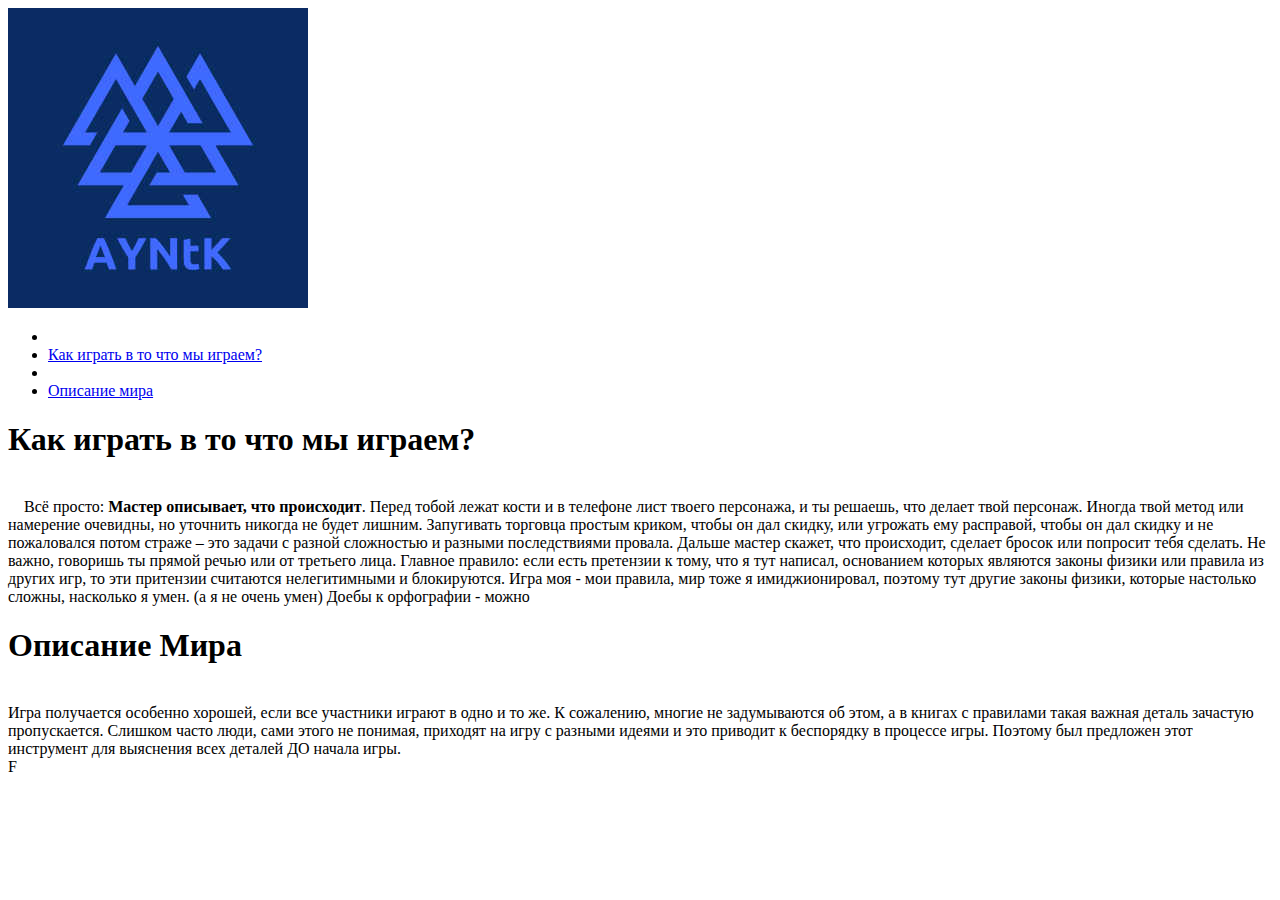
==== about.html @ 3562f26f "Add files via upload" ====
<!DOCTYPE html>
<html>

<head>
    <meta http-equiv="Content-Type" content="text/html; charset=UTF-8">

    <title>AYNtK</title>

    <link rel="stylesheet" type="text/css" href="./css/style.css">
    <link href="./css/all.css" rel="stylesheet">
    <link rel="canonical" href="https://AYNtK.ru/">
    <link rel="alternate" hreflang="x-default" href="https://amonodelight.github.io/AYNtK">
    <link rel="icon" href="https://tentaculus.ru/_img/icon-32.png" sizes="32x32">
    <link rel="icon" href="https://tentaculus.ru/_img/icon-192.png" sizes="192x192">
    <link rel="apple-touch-icon-precomposed" href="https://tentaculus.ru/_img/icon-180.png">
    <meta name="msapplication-TileImage" content="_img/icon-270.png">

    <meta property="og:site_name" content="AYNtK">

    <meta property="og:type" content="website">
    <meta property="og:url" content="https://AYNtK.ru">
    <meta property="og:locale" content="ru_ru">

    <script type="text/javascript" src="./js/openapi.js" async="" defer=""></script>
    <style>
        article,
        aside,
        details,
        figcaption,
        figure,
        footer,
        header,
        hgroup,
        menu,
        nav,
        section,
        div {
            display: block;
        }
    </style>
    <script src="./js/cse_element__ru.js" type="text/javascript"></script>
    <link type="text/css" href="./Статьи_files/default+ru.css" rel="stylesheet">
    <link type="text/css" href="./Статьи_files/default.css" rel="stylesheet">
    <style type="text/css">
        .gsc-control-cse {
            font-family: arial, sans-serif
        }

        .gsc-control-cse .gsc-table-result {
            font-family: arial, sans-serif
        }

        .gsc-refinementsGradient {
            background: linear-gradient(to left, rgba(233, 233, 233, 1), rgba(233, 233, 233, 0))
        }
    </style>
    <style type="text/css">
        .gscb_a {
            display: inline-block;
            font: 27px/13px arial, sans-serif
        }

        .gsst_a .gscb_a {
            color: #a1b9ed;
            cursor: pointer
        }

        .gsst_a:hover .gscb_a,
        .gsst_a:focus .gscb_a {
            color: #36c
        }

        .gsst_a {
            display: inline-block
        }

        .gsst_a {
            cursor: pointer;
            padding: 0 4px
        }

        .gsst_a:hover {
            text-decoration: none !important
        }

        .gsst_b {
            font-size: 16px;
            padding: 0 2px;
            position: relative;
            user-select: none;
            -webkit-user-select: none;
            white-space: nowrap
        }

        .gsst_e {
            vertical-align: middle;
            opacity: 0.55;
        }

        .gsst_a:hover .gsst_e,
        .gsst_a:focus .gsst_e {
            opacity: 0.72;
        }

        .gsst_a:active .gsst_e {
            opacity: 1;
        }

        .gsst_f {
            background: white;
            text-align: left
        }

        .gsst_g {
            background-color: white;
            border: 1px solid #ccc;
            border-top-color: #d9d9d9;
            box-shadow: 0 2px 4px rgba(0, 0, 0, 0.2);
            -webkit-box-shadow: 0 2px 4px rgba(0, 0, 0, 0.2);
            margin: -1px -3px;
            padding: 0 6px
        }

        .gsst_h {
            background-color: white;
            height: 1px;
            margin-bottom: -1px;
            position: relative;
            top: -1px
        }

        .gsib_a {
            width: 100%;
            padding: 4px 6px 0
        }

        .gsib_a,
        .gsib_b {
            vertical-align: top
        }

        .gssb_c {
            border: 0;
            position: absolute;
            z-index: 989
        }

        .gssb_e {
            border: 1px solid #ccc;
            border-top-color: #d9d9d9;
            box-shadow: 0 2px 4px rgba(0, 0, 0, 0.2);
            -webkit-box-shadow: 0 2px 4px rgba(0, 0, 0, 0.2);
            cursor: default
        }

        .gssb_f {
            visibility: hidden;
            white-space: nowrap
        }

        .gssb_k {
            border: 0;
            display: block;
            position: absolute;
            top: 0;
            z-index: 988
        }

        .gsdd_a {
            border: none !important
        }

        .gsq_a {
            padding: 0
        }

        .gssb_a {
            padding: 0 7px
        }

        .gssb_a,
        .gssb_a td {
            white-space: nowrap;
            overflow: hidden;
            line-height: 22px
        }

        #gssb_b {
            font-size: 11px;
            color: #36c;
            text-decoration: none
        }

        #gssb_b:hover {
            font-size: 11px;
            color: #36c;
            text-decoration: underline
        }

        .gssb_g {
            text-align: center;
            padding: 8px 0 7px;
            position: relative
        }

        .gssb_h {
            font-size: 15px;
            height: 28px;
            margin: 0.2em;
            -webkit-appearance: button
        }

        .gssb_i {
            background: #eee
        }

        .gss_ifl {
            visibility: hidden;
            padding-left: 5px
        }

        .gssb_i .gss_ifl {
            visibility: visible
        }

        a.gssb_j {
            font-size: 13px;
            color: #36c;
            text-decoration: none;
            line-height: 100%
        }

        a.gssb_j:hover {
            text-decoration: underline
        }

        .gssb_l {
            height: 1px;
            background-color: #e5e5e5
        }

        .gssb_m {
            color: #000;
            background: #fff
        }

        .gssb_a {
            padding: 0 9px
        }

        .gsib_a {
            padding: 5px 9px 4px 9px
        }

        .gscb_a {
            line-height: 27px
        }

        .gssb_e {
            border: 0
        }

        .gssb_l {
            margin: 5px 0
        }

        input.gsc-input::-webkit-input-placeholder {
            font-size: 14px
        }

        input.gsc-input:-moz-placeholder {
            font-size: 14px
        }

        input.gsc-input::-moz-placeholder {
            font-size: 14px
        }

        input.gsc-input:-ms-input-placeholder {
            font-size: 14px
        }

        input.gsc-input:focus::-webkit-input-placeholder {
            color: transparent
        }

        input.gsc-input:focus:-moz-placeholder {
            color: transparent
        }

        input.gsc-input:focus::-moz-placeholder {
            color: transparent
        }

        input.gsc-input:focus:-ms-input-placeholder {
            color: transparent
        }

        .gssb_c .gsc-completion-container {
            position: static
        }

        .gssb_c {
            z-index: 5000
        }

        .gsc-completion-container table {
            background: transparent;
            font-size: inherit;
            font-family: inherit
        }

        .gssb_c>tbody>tr,
        .gssb_c>tbody>tr>td,
        .gssb_d,
        .gssb_d>tbody>tr,
        .gssb_d>tbody>tr>td,
        .gssb_e,
        .gssb_e>tbody>tr,
        .gssb_e>tbody>tr>td {
            padding: 0;
            margin: 0;
            border: 0
        }

        .gssb_a table,
        .gssb_a table tr,
        .gssb_a table tr td {
            padding: 0;
            margin: 0;
            border: 0
        }
    </style>
</head>

<body class="maxWidth880">

    <div id="wrapper">
        <div id="top_panel">
            <div id="logo_row">
                <div class="max_width">

                    <a href="./index.html" id="logo_place">
                        <img src="./logo.jpg">
                    </a>

                    <ul id="main_menu" style="display: block;">
                        <li class="separator"></li>
                        <li>
                            <a href="#How_to_play_what_we_play">
                                Как играть в то что мы играем?</a>
                        </li>
                        <li class="separator">
                        </li>
                        <li>
                            <a href="#world_description">
                                Описание мира</a>
                        </li>
                    </ul>

                </div>
            </div>
        </div>
        <div id="main_block">
            <div class="max_width">
                <div id="content" class="ephasizedPage">
                    <article>

                        <a name="How_to_play_what_we_play"></a>
                        <h1>Как играть в то что мы играем?</h1>
                        <br><span class="desc">
                        &nbsp;&nbsp;&nbsp;&nbsp;Всё просто: <b>Мастер описывает, что происходит</b>. Перед тобой лежат кости и в телефоне
лист твоего персонажа, и ты решаешь, что делает твой персонаж. Иногда твой метод или намерение очевидны, но уточнить никогда не будет лишним. Запугивать торговца простым криком, чтобы он дал скидку, или угрожать ему расправой, чтобы он
дал скидку и не пожаловался потом страже – это задачи с разной сложностью и разными
последствиями провала. Дальше мастер скажет, что происходит, сделает бросок или попросит тебя сделать. Не важно, говоришь ты прямой речью или от третьего лица. Главное правило: если есть претензии к тому, что я тут написал, основанием которых
являются законы физики или правила из других игр, то эти притензии считаются нелегитимными и
блокируются. Игра моя - мои правила, мир тоже я имиджионировал, поэтому тут другие законы
физики, которые настолько сложны, насколько я умен. (а я не очень умен)
Доебы к орфографии - можно
                        </span>

                        <a name="world_description"></a>
                        <h1>Описание Мира</h1>
                        <br><span class="desc">
                            Игра получается особенно хорошей, если все участники играют в одно и то же. К
                            сожалению, многие не задумываются об этом, а в книгах с правилами такая важная
                            деталь зачастую пропускается. Слишком часто люди, сами этого не понимая, приходят на
                            игру с разными идеями и это приводит к беспорядку в процессе игры. Поэтому был
                            предложен этот инструмент для выяснения всех деталей ДО начала игры.
                        </span>
                        
                    </article>
                </div>
            </div>
        </div>
    </div>
</body>

</html>F
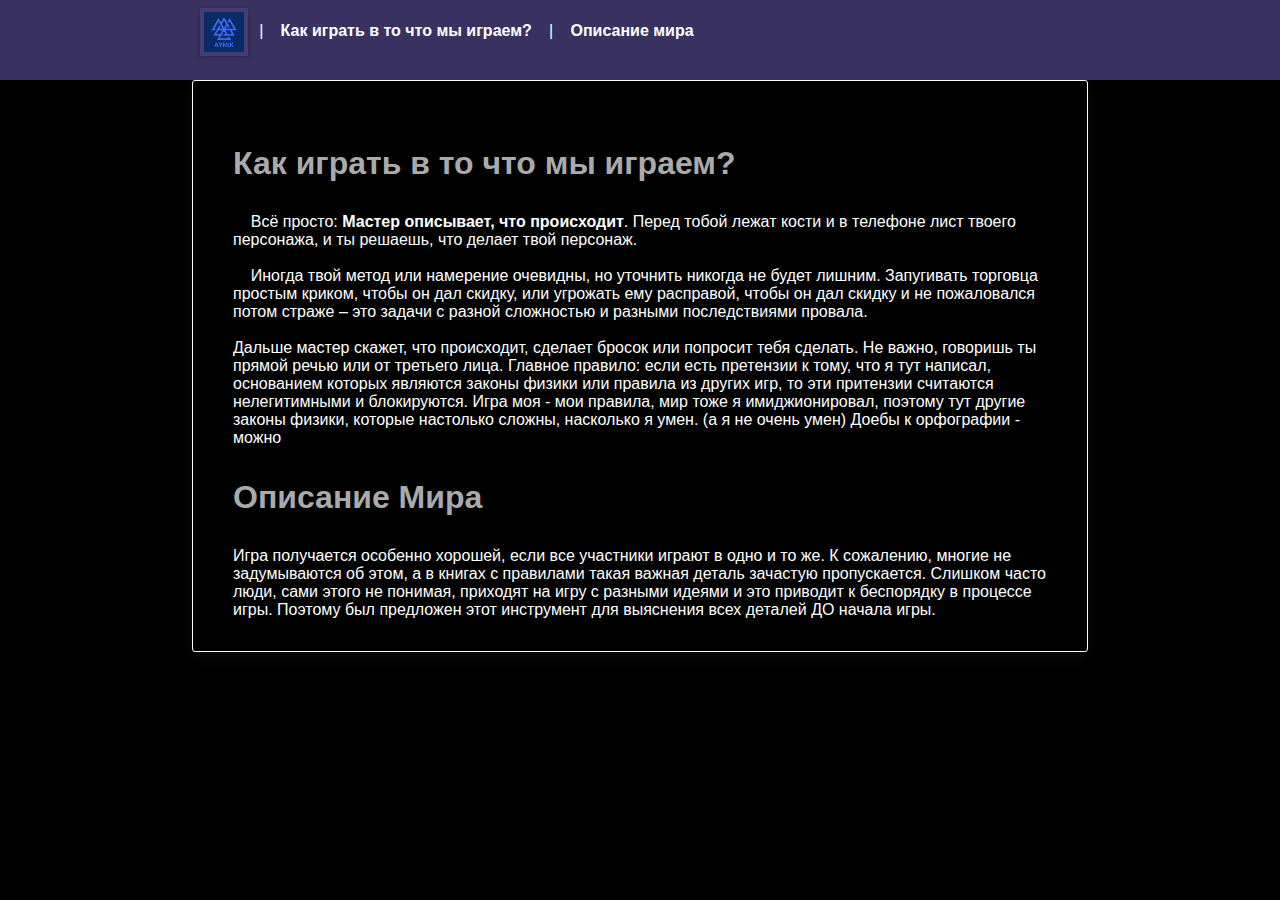
==== commit ea73a2c6: "update2" ====
--- a/about.html
+++ b/about.html
@@ -2,339 +2,25 @@
 <html>
 
 <head>
+
     <meta http-equiv="Content-Type" content="text/html; charset=UTF-8">
 
     <title>AYNtK</title>
 
     <link rel="stylesheet" type="text/css" href="./css/style.css">
-    <link href="./css/all.css" rel="stylesheet">
     <link rel="canonical" href="https://AYNtK.ru/">
     <link rel="alternate" hreflang="x-default" href="https://amonodelight.github.io/AYNtK">
-    <link rel="icon" href="https://tentaculus.ru/_img/icon-32.png" sizes="32x32">
-    <link rel="icon" href="https://tentaculus.ru/_img/icon-192.png" sizes="192x192">
-    <link rel="apple-touch-icon-precomposed" href="https://tentaculus.ru/_img/icon-180.png">
-    <meta name="msapplication-TileImage" content="_img/icon-270.png">
+    <link rel="icon" href="./logo - small.png">
 
     <meta property="og:site_name" content="AYNtK">
-
     <meta property="og:type" content="website">
     <meta property="og:url" content="https://AYNtK.ru">
     <meta property="og:locale" content="ru_ru">
 
-    <script type="text/javascript" src="./js/openapi.js" async="" defer=""></script>
-    <style>
-        article,
-        aside,
-        details,
-        figcaption,
-        figure,
-        footer,
-        header,
-        hgroup,
-        menu,
-        nav,
-        section,
-        div {
-            display: block;
-        }
-    </style>
-    <script src="./js/cse_element__ru.js" type="text/javascript"></script>
-    <link type="text/css" href="./Статьи_files/default+ru.css" rel="stylesheet">
-    <link type="text/css" href="./Статьи_files/default.css" rel="stylesheet">
-    <style type="text/css">
-        .gsc-control-cse {
-            font-family: arial, sans-serif
-        }
 
-        .gsc-control-cse .gsc-table-result {
-            font-family: arial, sans-serif
-        }
-
-        .gsc-refinementsGradient {
-            background: linear-gradient(to left, rgba(233, 233, 233, 1), rgba(233, 233, 233, 0))
-        }
-    </style>
-    <style type="text/css">
-        .gscb_a {
-            display: inline-block;
-            font: 27px/13px arial, sans-serif
-        }
-
-        .gsst_a .gscb_a {
-            color: #a1b9ed;
-            cursor: pointer
-        }
-
-        .gsst_a:hover .gscb_a,
-        .gsst_a:focus .gscb_a {
-            color: #36c
-        }
-
-        .gsst_a {
-            display: inline-block
-        }
-
-        .gsst_a {
-            cursor: pointer;
-            padding: 0 4px
-        }
-
-        .gsst_a:hover {
-            text-decoration: none !important
-        }
-
-        .gsst_b {
-            font-size: 16px;
-            padding: 0 2px;
-            position: relative;
-            user-select: none;
-            -webkit-user-select: none;
-            white-space: nowrap
-        }
-
-        .gsst_e {
-            vertical-align: middle;
-            opacity: 0.55;
-        }
-
-        .gsst_a:hover .gsst_e,
-        .gsst_a:focus .gsst_e {
-            opacity: 0.72;
-        }
-
-        .gsst_a:active .gsst_e {
-            opacity: 1;
-        }
-
-        .gsst_f {
-            background: white;
-            text-align: left
-        }
-
-        .gsst_g {
-            background-color: white;
-            border: 1px solid #ccc;
-            border-top-color: #d9d9d9;
-            box-shadow: 0 2px 4px rgba(0, 0, 0, 0.2);
-            -webkit-box-shadow: 0 2px 4px rgba(0, 0, 0, 0.2);
-            margin: -1px -3px;
-            padding: 0 6px
-        }
-
-        .gsst_h {
-            background-color: white;
-            height: 1px;
-            margin-bottom: -1px;
-            position: relative;
-            top: -1px
-        }
-
-        .gsib_a {
-            width: 100%;
-            padding: 4px 6px 0
-        }
-
-        .gsib_a,
-        .gsib_b {
-            vertical-align: top
-        }
-
-        .gssb_c {
-            border: 0;
-            position: absolute;
-            z-index: 989
-        }
-
-        .gssb_e {
-            border: 1px solid #ccc;
-            border-top-color: #d9d9d9;
-            box-shadow: 0 2px 4px rgba(0, 0, 0, 0.2);
-            -webkit-box-shadow: 0 2px 4px rgba(0, 0, 0, 0.2);
-            cursor: default
-        }
-
-        .gssb_f {
-            visibility: hidden;
-            white-space: nowrap
-        }
-
-        .gssb_k {
-            border: 0;
-            display: block;
-            position: absolute;
-            top: 0;
-            z-index: 988
-        }
-
-        .gsdd_a {
-            border: none !important
-        }
-
-        .gsq_a {
-            padding: 0
-        }
-
-        .gssb_a {
-            padding: 0 7px
-        }
-
-        .gssb_a,
-        .gssb_a td {
-            white-space: nowrap;
-            overflow: hidden;
-            line-height: 22px
-        }
-
-        #gssb_b {
-            font-size: 11px;
-            color: #36c;
-            text-decoration: none
-        }
-
-        #gssb_b:hover {
-            font-size: 11px;
-            color: #36c;
-            text-decoration: underline
-        }
-
-        .gssb_g {
-            text-align: center;
-            padding: 8px 0 7px;
-            position: relative
-        }
-
-        .gssb_h {
-            font-size: 15px;
-            height: 28px;
-            margin: 0.2em;
-            -webkit-appearance: button
-        }
-
-        .gssb_i {
-            background: #eee
-        }
-
-        .gss_ifl {
-            visibility: hidden;
-            padding-left: 5px
-        }
-
-        .gssb_i .gss_ifl {
-            visibility: visible
-        }
-
-        a.gssb_j {
-            font-size: 13px;
-            color: #36c;
-            text-decoration: none;
-            line-height: 100%
-        }
-
-        a.gssb_j:hover {
-            text-decoration: underline
-        }
-
-        .gssb_l {
-            height: 1px;
-            background-color: #e5e5e5
-        }
-
-        .gssb_m {
-            color: #000;
-            background: #fff
-        }
-
-        .gssb_a {
-            padding: 0 9px
-        }
-
-        .gsib_a {
-            padding: 5px 9px 4px 9px
-        }
-
-        .gscb_a {
-            line-height: 27px
-        }
-
-        .gssb_e {
-            border: 0
-        }
-
-        .gssb_l {
-            margin: 5px 0
-        }
-
-        input.gsc-input::-webkit-input-placeholder {
-            font-size: 14px
-        }
-
-        input.gsc-input:-moz-placeholder {
-            font-size: 14px
-        }
-
-        input.gsc-input::-moz-placeholder {
-            font-size: 14px
-        }
-
-        input.gsc-input:-ms-input-placeholder {
-            font-size: 14px
-        }
-
-        input.gsc-input:focus::-webkit-input-placeholder {
-            color: transparent
-        }
-
-        input.gsc-input:focus:-moz-placeholder {
-            color: transparent
-        }
-
-        input.gsc-input:focus::-moz-placeholder {
-            color: transparent
-        }
-
-        input.gsc-input:focus:-ms-input-placeholder {
-            color: transparent
-        }
-
-        .gssb_c .gsc-completion-container {
-            position: static
-        }
-
-        .gssb_c {
-            z-index: 5000
-        }
-
-        .gsc-completion-container table {
-            background: transparent;
-            font-size: inherit;
-            font-family: inherit
-        }
-
-        .gssb_c>tbody>tr,
-        .gssb_c>tbody>tr>td,
-        .gssb_d,
-        .gssb_d>tbody>tr,
-        .gssb_d>tbody>tr>td,
-        .gssb_e,
-        .gssb_e>tbody>tr,
-        .gssb_e>tbody>tr>td {
-            padding: 0;
-            margin: 0;
-            border: 0
-        }
-
-        .gssb_a table,
-        .gssb_a table tr,
-        .gssb_a table tr td {
-            padding: 0;
-            margin: 0;
-            border: 0
-        }
-    </style>
 </head>
 
 <body class="maxWidth880">
-
     <div id="wrapper">
         <div id="top_panel">
             <div id="logo_row">
@@ -369,14 +55,22 @@
                         <a name="How_to_play_what_we_play"></a>
                         <h1>Как играть в то что мы играем?</h1>
                         <br><span class="desc">
-                        &nbsp;&nbsp;&nbsp;&nbsp;Всё просто: <b>Мастер описывает, что происходит</b>. Перед тобой лежат кости и в телефоне
-лист твоего персонажа, и ты решаешь, что делает твой персонаж. Иногда твой метод или намерение очевидны, но уточнить никогда не будет лишним. Запугивать торговца простым криком, чтобы он дал скидку, или угрожать ему расправой, чтобы он
-дал скидку и не пожаловался потом страже – это задачи с разной сложностью и разными
-последствиями провала. Дальше мастер скажет, что происходит, сделает бросок или попросит тебя сделать. Не важно, говоришь ты прямой речью или от третьего лица. Главное правило: если есть претензии к тому, что я тут написал, основанием которых
-являются законы физики или правила из других игр, то эти притензии считаются нелегитимными и
-блокируются. Игра моя - мои правила, мир тоже я имиджионировал, поэтому тут другие законы
-физики, которые настолько сложны, насколько я умен. (а я не очень умен)
-Доебы к орфографии - можно
+                            &nbsp;&nbsp;&nbsp;&nbsp;Всё просто: <b>Мастер описывает, что происходит</b>. Перед тобой лежат кости и в телефоне лист твоего персонажа, и ты решаешь, что делает твой персонаж.<br>
+                        </span>
+                        <br><span class="desc">
+                            &nbsp;&nbsp;&nbsp;&nbsp;Иногда твой метод или намерение очевидны, но уточнить никогда
+                            не будет лишним. Запугивать торговца простым криком, чтобы он дал скидку, или угрожать ему
+                            расправой, чтобы он дал скидку и не пожаловался потом страже – это задачи с разной сложностью и разными
+                            последствиями провала. <br>
+                        </span>
+                        <br><span class="desc">
+                            Дальше мастер скажет, что происходит, сделает бросок или попросит
+                            тебя сделать. Не важно, говоришь ты прямой речью или от третьего лица. Главное правило: если
+                            есть претензии к тому, что я тут написал, основанием которых
+                            являются законы физики или правила из других игр, то эти притензии считаются нелегитимными и
+                            блокируются. Игра моя - мои правила, мир тоже я имиджионировал, поэтому тут другие законы
+                            физики, которые настолько сложны, насколько я умен. (а я не очень умен)
+                            Доебы к орфографии - можно
                         </span>
 
                         <a name="world_description"></a>
@@ -388,7 +82,7 @@
                             игру с разными идеями и это приводит к беспорядку в процессе игры. Поэтому был
                             предложен этот инструмент для выяснения всех деталей ДО начала игры.
                         </span>
-                        
+
                     </article>
                 </div>
             </div>
@@ -396,4 +90,4 @@
     </div>
 </body>
 
-</html>F+</html>--- a/css/style.css
+++ b/css/style.css
@@ -0,0 +1,1231 @@
+#bg-dark {
+  position: fixed;
+  top: -40%;
+  left: -40%;
+  right: -40%;
+  bottom: -40%;
+  background: rgba(0, 0, 0, 0.6);
+  display: none;
+}
+
+.padding {
+  padding: 1rem;
+}
+
+/*button, */
+.btn {
+  -webkit-border-radius: 3px 3px 3px 3px;
+  -moz-border-radius: 3px 3px 3px 3px;
+  border-radius: 3px 3px 3px 3px;
+  overflow: visible;
+  border: 0px solid #d8d8d8;
+  border-top-width: 0px;
+  display: inline-block;
+  font-weight: bold;
+  padding: 0.7em;
+  margin: 0.3em;
+  border-width: 1px;
+  border-style: solid;
+  border-bottom-width: 2px;
+  text-decoration: none;
+  border-color: #ddd;
+  color: #555555;
+  background: #fff;
+  box-shadow: 0 1px 0px 0px rgba(255, 255, 255, 0.5) inset;
+  cursor: pointer;
+  -webkit-transition: all 0.3s ease;
+  -moz-transition: all 0.3s ease;
+  -o-transition: all 0.3s ease;
+  -ms-transition: all 0.3s ease;
+  transition: all 0.3s ease;
+  -webkit-touch-callout: none;
+  -webkit-user-select: none;
+  -khtml-user-select: none;
+  -moz-user-select: none;
+  -ms-user-select: none;
+  user-select: none;
+}
+
+.btn:hover {
+  -webkit-border-radius: 3px 3px 3px 3px;
+  -moz-border-radius: 3px 3px 3px 3px;
+  border-radius: 3px 3px 3px 3px;
+  overflow: visible;
+  border: 0px solid #d8d8d8;
+  border-top-width: 0px;
+  display: inline-block;
+  font-weight: bold;
+  padding: 0.7em;
+  margin: 0.3em;
+  border-width: 1px;
+  border-style: solid;
+  border-bottom-width: 2px;
+  text-decoration: none;
+  border-color: #bbbbbb;
+  color: #222;
+  background: #fff;
+  box-shadow: 0 1px 0px 0px rgba(255, 255, 255, 0.5) inset;
+  cursor: pointer;
+  -webkit-transition: all 0.3s ease;
+  -moz-transition: all 0.3s ease;
+  -o-transition: all 0.3s ease;
+  -ms-transition: all 0.3s ease;
+  transition: all 0.3s ease;
+  -webkit-touch-callout: none;
+  -webkit-user-select: none;
+  -khtml-user-select: none;
+  -moz-user-select: none;
+  -ms-user-select: none;
+  user-select: none;
+}
+
+.btn:active {
+  -webkit-border-radius: 3px 3px 3px 3px;
+  -moz-border-radius: 3px 3px 3px 3px;
+  border-radius: 3px 3px 3px 3px;
+  overflow: visible;
+  background: #fff;
+  border: 0px solid #d8d8d8;
+  border-top-width: 0px;
+  display: inline-block;
+  font-weight: bold;
+  padding: 0.7em;
+  margin: 0.3em;
+  border-width: 1px;
+  border-style: solid;
+  border-bottom-width: 2px;
+  text-decoration: none;
+  border-color: #bbbbbb;
+  color: #222;
+  background: #dddddd;
+  box-shadow: 0 1px 0px 0px rgba(255, 255, 255, 0) inset;
+  cursor: pointer;
+  -webkit-transition: all 0.3s ease;
+  -moz-transition: all 0.3s ease;
+  -o-transition: all 0.3s ease;
+  -ms-transition: all 0.3s ease;
+  transition: all 0.3s ease;
+  -webkit-touch-callout: none;
+  -webkit-user-select: none;
+  -khtml-user-select: none;
+  -moz-user-select: none;
+  -ms-user-select: none;
+  user-select: none;
+  border-bottom-width: 1px;
+  border-top-width: 2px;
+}
+
+.april1 {
+  animation-name: drukr;
+  animation-duration: 9s;
+}
+
+.rainbowColor:hover {
+  animation-name: rainbowColor;
+  animation-duration: 14s;
+}
+
+.rainbowShadow:hover {
+  animation-name: rainbowShadow;
+  animation-duration: 14s;
+}
+
+@keyframes drukr {
+  0% {
+    transform: scale(1, 1);
+  }
+
+  25% {
+    transform: scale(0.98, 1) rotate(1deg);
+  }
+
+  75% {
+    transform: scale(1, 0.98) rotate(-1deg);
+  }
+
+  100% {
+    transform: scale(1, 1);
+  }
+}
+
+@keyframes rainbowColor {
+  10% {
+    color: red !important;
+  }
+
+  30% {
+    color: yellow !important;
+  }
+
+  40% {
+    color: green !important;
+  }
+
+  50% {
+    color: blue !important;
+  }
+
+  60% {
+    color: purple !important;
+  }
+}
+
+@keyframes rainbowShadow {
+  10% {
+    text-shadow: 4px 0 5px red !important;
+  }
+
+  30% {
+    text-shadow: 0px 8px 5px yellow !important;
+  }
+
+  40% {
+    text-shadow: 2px 2px 5px green !important;
+  }
+
+  50% {
+    text-shadow: 8px 0 5px blue !important;
+  }
+
+  60% {
+    text-shadow: 1px 3px 5px purple !important;
+  }
+}
+
+* {
+  box-sizing: border-box;
+}
+
+html {
+  height: 100%;
+  margin: 0;
+  padding: 0;
+  color: #555;
+}
+
+body {
+  margin-left: 0px;
+  margin-top: 0px;
+  margin-right: 0px;
+  margin-bottom: 0px;
+  background-color: #000000;
+  color: #222;
+  width: 100%;
+  height: 100%;
+  position: relative;
+  font-size: 16px;
+  font-family: "Lucida Grande", "Lucida Sans Unicode", "Lucida Sans", Geneva, Verdana, sans-serif;
+}
+
+img {
+  border: none;
+  position: relative;
+  max-width: 100%;
+}
+
+h1,
+h2,
+h3 {
+  color: #aaaaaa;
+  cursor: default;
+  margin: 1em 0 .4em;
+}
+
+h4,
+h5,
+h6 {
+  color: #999999;
+  cursor: default;
+  font-weight: normal;
+  text-transform: uppercase;
+}
+
+hr {
+  border-color: rgba(170, 170, 170, 0.3);
+  border-style: dotted;
+}
+
+blockquote {
+  border-left: 3px solid #ddd;
+  padding-left: 1em;
+  font-size: 115%;
+  color: #5e5e5e;
+  font-style: oblique;
+  margin-left: 0;
+  position: relative;
+}
+
+#content>h1:first-of-type {
+  margin-top: 0;
+}
+
+a {
+  color: #0288D1;
+  text-decoration: none;
+  transition: color 0.2s ease-out;
+}
+
+a:hover {
+  color: #29B6F6;
+}
+
+.bt {
+  -webkit-border-radius: 3px 3px 3px 3px;
+  -moz-border-radius: 3px 3px 3px 3px;
+  border-radius: 3px 3px 3px 3px;
+  overflow: visible;
+  background: #fff;
+  border: 0px solid #d8d8d8;
+  border-top-width: 0px;
+  /*display: inline-block;*/
+  font-weight: bold;
+  padding: 0.7em;
+  margin: 0.3em;
+  border-width: 1px;
+  border-style: solid;
+  border-bottom-width: 2px;
+  text-decoration: none;
+  border-color: #555555;
+  color: #fff;
+  background: #666666;
+  box-shadow: 0 1px 0px 0px rgba(255, 255, 255, 0.2) inset;
+  -webkit-transition: all 0.3s ease;
+  -moz-transition: all 0.3s ease;
+  -o-transition: all 0.3s ease;
+  -ms-transition: all 0.3s ease;
+  transition: all 0.3s ease;
+  -webkit-touch-callout: none;
+  -webkit-user-select: none;
+  -khtml-user-select: none;
+  -moz-user-select: none;
+  -ms-user-select: none;
+  user-select: none;
+  background: #777;
+  padding: .2em;
+  display: inline-block;
+  cursor: pointer;
+  text-align: center;
+}
+
+.bt:hover {
+  background: #888888;
+}
+
+.bt:active {
+  background: #666666;
+}
+
+.mod_win {
+  -webkit-border-radius: 3px 3px 3px 3px;
+  -moz-border-radius: 3px 3px 3px 3px;
+  border-radius: 3px 3px 3px 3px;
+  overflow: visible;
+  background: #fff;
+  border: 0px solid #d8d8d8;
+  border-top-width: 0px;
+  font-weight: bold;
+  padding: 0.7em;
+  margin: 0.3em;
+  border-width: 1px;
+  border-style: solid;
+  border-bottom-width: 2px;
+  text-decoration: none;
+  border-color: #777;
+  color: #120a3d;
+  background: #666666;
+  box-shadow: 0 1px 0px 0px rgba(0, 0, 0, 0.2) inset;
+  cursor: pointer;
+  -webkit-transition: all 0.3s ease;
+  -moz-transition: all 0.3s ease;
+  -o-transition: all 0.3s ease;
+  -ms-transition: all 0.3s ease;
+  transition: all 0.3s ease;
+  -webkit-touch-callout: none;
+  -webkit-user-select: none;
+  -khtml-user-select: none;
+  -moz-user-select: none;
+  -ms-user-select: none;
+  user-select: none;
+  display: block;
+  position: fixed;
+  width: 20em;
+  height: 15em;
+  top: 1em;
+  z-index: 999;
+}
+
+#dbg {
+  position: fixed;
+  top: 0;
+  left: 0;
+  bottom: 0;
+  right: 0;
+  width: 100%;
+  height: 100%;
+  margin: 0;
+  z-index: 88;
+  background: rgba(0, 0, 0, 0.7);
+}
+
+.spoiler_body {
+  overflow: hidden;
+  border: 1px solid #eee;
+  position: relative;
+  padding: 0.6rem;
+}
+
+.spoiler_body:before {
+  content: "";
+  position: absolute;
+  bottom: 0;
+  width: 100%;
+  height: 2rem;
+  background: linear-gradient(rgba(255, 255, 255, 0), #120a3d);
+}
+
+.errorLine {
+  position: relative;
+}
+
+.errorLine:before {
+  content: "";
+  border-bottom: 2.5px solid #d81b1b;
+  position: absolute;
+  left: -0.1em;
+  right: -0.1em;
+  transform: rotate(-1deg);
+  top: 50%;
+}
+
+.max_width {
+  max-width: 94.5rem;
+  margin: 0 auto;
+  float: none;
+  clear: both;
+}
+
+.max_width:before,
+.max_width:after {
+  content: "";
+  float: none !important;
+  clear: both !important;
+  display: block !important;
+  width: 0 !important;
+  height: 0 !important;
+  margin: 0 !important;
+  padding: 0 !important;
+}
+
+.maxWidth880 .max_width {
+  max-width: 56rem;
+}
+
+#wrapper {
+  width: 100%;
+}
+
+.center {
+  text-align: center;
+}
+
+#top_panel {
+  width: 100%;
+  padding: 0.5rem;
+  position: sticky;
+  top: 0px;
+  background-color: #393261;
+}
+
+#logo_row {
+  float: none;
+  clear: both;
+  overflow: visible;
+  position: relative;
+  padding-bottom: 1rem;
+}
+
+#logo_row:before,
+#logo_row:after {
+  content: "";
+  float: none !important;
+  clear: both !important;
+  display: block !important;
+  width: 0 !important;
+  height: 0 !important;
+  margin: 0 !important;
+  padding: 0 !important;
+}
+
+#logo_row #logo_place {
+  width: 3rem;
+  height: 3rem;
+  border: 0.3rem solid #443c72;
+  border-radius: 0%;
+  display: block;
+  overflow: hidden;
+  box-shadow: 0 0 0.3rem 0rem rgba(0, 0, 0, 0.2), 0px 0.1rem 0.1rem 0rem rgba(0, 0, 0, 0.1);
+}
+
+#logo_row #logo_place img {
+  background: #443c72;
+  display: table;
+  width: 100%;
+}
+
+#logo_row #menu_toggle {
+  width: 9rem;
+  height: 3rem;
+  color: #ffffff;
+  position: absolute;
+  top: 0;
+  right: 0;
+  text-align: right;
+}
+
+#logo_row #menu_toggle:hover {
+  color: #fbfdfd;
+}
+
+#logo_row #menu_toggle:active {
+  color: #ffffff;
+}
+
+#logo_row #menu_toggle i {
+  font-size: 200%;
+  margin: 0.5rem;
+}
+
+#main_menu {
+  display: none;
+  margin: 0;
+  padding: 0;
+  border-bottom: 1px solid #ddd;
+}
+
+#main_menu li {
+  display: block;
+  margin: 0;
+  padding: 0;
+}
+
+#main_menu .separator {
+  border-top: 1px solid #ffffff;
+}
+
+#main_menu a {
+  padding: 0.9rem 0.2rem;
+  width: 100%;
+  display: block;
+  color: #ffffff;
+  font-weight: 600;
+  font-size: 120%;
+  text-decoration: none;
+  transition: color 0.2s ease-out;
+}
+
+#main_menu a:hover {
+  color: #776bbd;
+}
+
+#main_menu a:active {
+  color: #0794d4;
+}
+
+#content {
+  padding: 0.5rem;
+  color: #444;
+}
+
+#content a[href*="//"]:not([href*="tentaculus"]):before {
+  display: inline-block;
+  font: normal normal normal 14px/1 FontAwesome;
+  font-size: inherit;
+  text-rendering: auto;
+  -webkit-font-smoothing: antialiased;
+  -moz-osx-font-smoothing: grayscale;
+  transform: translate(0, 0);
+  content: "\f0c1";
+  padding-right: .3em;
+}
+
+#sidebar {
+  display: none;
+}
+
+#vk_community_messages {
+  right: 0 !important;
+}
+
+#footer {
+  border-top: 1px solid #ddd;
+  padding: 1rem 0;
+  color: #777;
+  background: #f7f7f7;
+}
+
+#footer #vk_groups {
+  margin: 0 auto;
+}
+
+#footer .links {
+  margin: 0;
+  padding: 0;
+}
+
+#footer .links li {
+  display: block;
+  margin: .6rem 0;
+  padding: 0;
+}
+
+#footer .text {
+  text-align: justify;
+}
+
+#footer .flex_container {
+  display: block;
+}
+
+#footer .flex_footer {
+  text-align: center;
+}
+
+#footer .flex_left {
+  flex-grow: 9;
+}
+
+#footer .flex_right {
+  flex-grow: 14;
+}
+
+#footer h4 {
+  margin-bottom: .5em;
+}
+
+#footer .padding {
+  padding: 0.5rem;
+}
+
+.gsc-search-box table {
+  margin: 0;
+  border-collapse: separate;
+}
+
+.gsc-search-box table td:first-child,
+.gsc-search-box table th:first-child {
+  width: auto;
+  padding: initial;
+}
+
+.crowd {
+  background: #1e71b7;
+  background: radial-gradient(circle, #1e71b7 0%, #114574 100%);
+
+}
+
+.crowd:hover {
+  opacity: 1;
+}
+
+.crowd a {
+  display: block;
+  padding: 1rem;
+  color: white;
+  opacity: 1;
+  position: relative;
+  overflow: hidden;
+  transition: font-size 1s;
+}
+
+.crowd a:hover {
+  font-size: 105%;
+}
+
+.crowd a:hover::before {
+  transform: rotate(3deg) scale(1.1);
+}
+
+.crowd a::before {
+  content: url(../_img/fate_logo.png);
+  height: 70px;
+  position: absolute;
+  top: -1.3rem;
+  right: 20%;
+  transform: rotate(-3deg) scale(0.9);
+  transition: all 1s ease-in-out;
+}
+
+.crowd a::after {
+  content: "";
+  position: absolute;
+  top: 0;
+  left: 0;
+  bottom: 0;
+  width: 700px;
+  background: #164674;
+  background: linear-gradient(90deg, rgba(22, 70, 116, 0.77354692) 54%, rgba(30, 113, 183, 0) 100%);
+}
+
+.crowd a .max_width {
+  z-index: 9999;
+  position: relative;
+}
+
+#form {
+  -webkit-border-radius: 3px 3px 3px 3px;
+  -moz-border-radius: 3px 3px 3px 3px;
+  border-radius: 3px 3px 3px 3px;
+  overflow: visible;
+  background: #fff;
+  border: 0px solid #d8d8d8;
+  border-bottom-width: 2px;
+  border-top-width: 0px;
+  -webkit-box-shadow: 0 3px 10px 1px rgba(0, 0, 0, 0.3);
+  -khtml-box-shadow: 0 3px 10px 1px rgba(0, 0, 0, 0.3);
+  -moz-box-shadow: 0 3px 10px 1px rgba(0, 0, 0, 0.3);
+  box-shadow: 0 3px 10px 1px rgba(0, 0, 0, 0.3);
+  max-width: 40em;
+  width: 100%;
+  min-width: 20em;
+  margin: 1em auto 0;
+  padding: 1em;
+}
+
+#form input[type='text'],
+#form textarea {
+  border: none;
+  border-bottom: 1px solid #ddd;
+  padding: .2em;
+  width: 100%;
+  -webkit-transition: border-bottom-color .4s ease-out 0s, background .4s ease-out 0s;
+  -moz-transition: border-bottom-color .4s ease-out 0s, background .4s ease-out 0s;
+  -o-transition: border-bottom-color .4s ease-out 0s, background .4s ease-out 0s;
+  -ms-transition: border-bottom-color .4s ease-out 0s, background .4s ease-out 0s;
+  transition: border-bottom-color .4s ease-out 0s, background .4s ease-out 0s;
+}
+
+#form input[type='text']:focuse,
+#form textarea:focuse {
+  border: 1px solid #777;
+}
+
+#form input[type='text']:hover,
+#form textarea:hover {
+  border-bottom-color: #29B6F6;
+  -webkit-transition: border-bottom-color .2s ease-out 0s, background .2s ease-out 0s;
+  -moz-transition: border-bottom-color .2s ease-out 0s, background .2s ease-out 0s;
+  -o-transition: border-bottom-color .2s ease-out 0s, background .2s ease-out 0s;
+  -ms-transition: border-bottom-color .2s ease-out 0s, background .2s ease-out 0s;
+  transition: border-bottom-color .2s ease-out 0s, background .2s ease-out 0s;
+}
+
+#form input[type='text']:active,
+#form textarea:active,
+#form input[type='text']:focus,
+#form textarea:focus {
+  outline: none;
+  background: #5ce9ff;
+  /* Для старых браузров */
+  background: linear-gradient(to top, #edf9fe 0%, rgba(255, 255, 255, 0) 40%);
+  border-bottom-color: #29B6F6;
+}
+
+#logo {
+  border-radius: 50%;
+  border: 1rem solid #fff;
+  box-shadow: 0 0 2rem 0rem rgba(0, 0, 0, 0.2), 0px 1rem 1rem 0rem rgba(0, 0, 0, 0.1);
+  max-width: 14rem;
+  max-height: 14rem;
+  width: 100%;
+  height: auto;
+  position: absolute;
+  top: 50%;
+  left: 50%;
+  margin-left: -7rem;
+  margin-top: -7rem;
+  overflow: hidden;
+  z-index: 10;
+}
+
+#logo img {
+  width: 100%;
+  z-index: 15;
+  border-radius: 50%;
+}
+
+#logo_bg_1 {
+  border-radius: 50%;
+  width: 28rem;
+  height: 28rem;
+  position: absolute;
+  top: 50%;
+  left: 50%;
+  margin-left: -14rem;
+  margin-top: -14rem;
+  background: #29B6F6;
+  opacity: .1;
+  animation: bg_1 3s infinite;
+  animation-timing-function: ease-out;
+}
+
+#logo_bg_2 {
+  border-radius: 50%;
+  width: 14rem;
+  height: 14rem;
+  position: absolute;
+  top: 50%;
+  left: 50%;
+  margin-left: -7rem;
+  margin-top: -7rem;
+  background: #2196F3;
+  opacity: .1;
+  animation: bg_1 3s infinite;
+  animation-timing-function: ease-out;
+  animation-delay: 1.5s;
+}
+
+@keyframes bg_1 {
+  from {
+    width: 14rem;
+    height: 14rem;
+    opacity: .4;
+    margin-left: -7rem;
+    margin-top: -7rem;
+  }
+
+  to {
+    width: 28rem;
+    height: 28rem;
+    opacity: 0;
+    margin-left: -14rem;
+    margin-top: -14rem;
+  }
+}
+
+.cont .seg {
+  display: block;
+  height: 12em;
+  position: relative;
+  margin-bottom: 1px;
+  background-color: #ddd;
+  background-size: cover;
+  background-position: center center;
+  background-repeat: no-repeat;
+  opacity: .89;
+  -webkit-transition: opacity 0.3s ease-out 0s;
+  -moz-transition: opacity 0.3s ease-out 0s;
+  -ms-transition: opacity 0.3s ease-out 0s;
+  -o-transition: opacity 0.3s ease-out 0s;
+  transition: opacity 0.3s ease-out 0s;
+}
+
+.cont .seg:hover {
+  opacity: 1;
+}
+
+.cont .seg .label {
+  display: block;
+  position: absolute;
+  bottom: 0;
+  left: 0;
+  right: 0;
+ 
+}
+
+.cont .seg .label h1 {
+  margin: 0;
+  padding: 1em;
+  font-size: 150%;
+  color: #e3b692;
+  border-bottom: none;
+  cursor: pointer;
+  text-align: center
+}
+
+.cont .seg .label h2 {
+  margin: 0;
+  padding: 0em;
+  font-size: 100%;
+  color: #e3b692;
+  cursor: pointer;
+  text-align: center
+}
+
+.cont .master {
+  position: relative;
+  color: red;
+}
+
+.cont .master:after {
+  position: absolute;
+  content: "Для ведущего";
+  background: #cd2424;
+  color: #fff;
+  padding: .4em;
+  font-size: 95%;
+  top: 2em;
+  right: 0;
+}
+
+.cont .beta {
+  position: relative;
+  color: red;
+}
+
+.cont .beta:before {
+  position: absolute;
+  content: "β";
+  background: #777;
+  color: #fff;
+  padding: .4em;
+  font-size: 95%;
+  top: .5em;
+  right: 0;
+}
+
+.cont .about {
+  background-color: rgb(0, 0, 0);
+  background-image: url('../img/Judgement.png');
+}
+
+.cont .peaceful {
+  background-color: rgb(0, 0, 0);
+  background-image: url('../img/Empress.png');
+}
+
+.cont .war {
+  background-color: rgb(0, 0, 0);
+  background-image: url('../img/Emperor.png');
+}
+
+#content.ephasizedPage {
+  border: solid 1px #ffffff;
+  box-shadow: 0 5px 15px 2px rgba(77, 77, 77, 0.15);
+  border-radius: 3px;
+  margin: 0 auto 1em;
+  padding: 1em 0.5em;
+  transition: padding .25s;
+}
+
+#content.ephasizedPage p {
+  text-indent: 1.5em;
+}
+
+#content.ephasizedPage p.noRedString {
+  text-indent: 0;
+}
+
+#content.ephasizedPage p.noRedString img {
+  width: 100%;
+}
+
+#content.ephasizedPage p.hashtags {
+  display: none;
+}
+
+#content.ephasizedPage .hidden {
+  display: none;
+}
+
+#content.ephasizedPage .clearFilter {
+  float: right;
+  font-size: 50%;
+  display: block;
+  padding: .8em 0;
+}
+
+#content.ephasizedPage .clearFilter:before {
+  content: "✖ ";
+  font-size: 115%;
+}
+
+#content.ephasizedPage .taglist a {
+  font-size: 80%;
+  color: #919191;
+  padding: 0 .4em;
+  border-radius: 3px;
+  opacity: 0.8;
+  transition: opacity .2s;
+}
+
+#content.ephasizedPage .taglist a:hover {
+  opacity: 1;
+}
+
+#content.ephasizedPage .taglist a:before {
+  content: "#";
+}
+
+#content.ephasizedPage .taglist .c0 {
+  color: #a20000;
+  background: linear-gradient(to right, rgba(213, 0, 0, 0.1) 0%, rgba(213, 107, 0, 0.1) 100%);
+}
+
+#content.ephasizedPage .taglist .c1 {
+  color: #8800cc;
+  background: linear-gradient(to right, rgba(170, 0, 255, 0.1) 0%, rgba(255, 0, 212, 0.1) 100%);
+}
+
+#content.ephasizedPage .taglist .c2 {
+  color: #1d276b;
+  background: linear-gradient(to right, rgba(40, 53, 147, 0.1) 0%, rgba(76, 21, 166, 0.1) 100%);
+}
+
+#content.ephasizedPage .taglist .c3 {
+  color: #008ca1;
+  background: linear-gradient(to right, rgba(0, 184, 212, 0.1) 0%, rgba(0, 78, 212, 0.1) 100%);
+}
+
+#content.ephasizedPage .taglist .c4 {
+  color: #204113;
+  background: linear-gradient(to right, rgba(51, 105, 30, 0.1) 0%, rgba(16, 119, 39, 0.1) 100%);
+}
+
+#content.ephasizedPage .taglist .c5 {
+  color: #960d4b;
+  background: linear-gradient(to right, rgba(197, 17, 98, 0.1) 0%, rgba(214, 11, 0, 0.1) 100%);
+}
+
+#content.ephasizedPage .taglist .c6 {
+  color: #331d77;
+  background: linear-gradient(to right, rgba(69, 39, 160, 0.1) 0%, rgba(139, 19, 180, 0.1) 100%);
+}
+
+#content.ephasizedPage .taglist .c7 {
+  color: #0041f5;
+  background: linear-gradient(to right, rgba(41, 98, 255, 0.1) 0%, rgba(91, 41, 255, 0.1) 100%);
+}
+
+#content.ephasizedPage .taglist .c8 {
+  color: #00953e;
+  background: linear-gradient(to right, rgba(0, 200, 83, 0.1) 0%, rgba(0, 200, 183, 0.1) 100%);
+}
+
+#content.ephasizedPage .taglist .c9 {
+  color: #cc5700;
+  background: linear-gradient(to right, rgba(255, 109, 0, 0.1) 0%, rgba(255, 236, 0, 0.1) 100%);
+}
+
+#content.ephasizedPage .breadcrumps {
+  color: #777;
+  opacity: .7;
+  transition: opacity .2s;
+}
+
+#content.ephasizedPage .breadcrumps:hover {
+  opacity: 1;
+}
+
+#content.ephasizedPage .date {
+  color: #919191;
+}
+
+#content.ephasizedPage ul.noBullets {
+  padding: 0;
+  list-style-type: none;
+}
+
+#content.ephasizedPage ul.noBullets li {
+  margin: 10px 0;
+  color: #333;
+  position: relative;
+  overflow: visible;
+}
+
+#content.ephasizedPage ul.noBullets li .numeric {
+  position: absolute;
+  left: -7em;
+  text-align: center;
+  width: 6em;
+}
+
+#content.ephasizedPage li {
+  margin: 0.9em 0;
+}
+
+#content.ephasizedPage .desc {
+  color: rgb(255, 255, 255)
+}
+
+.randomTable {
+  width: 100%;
+  border-collapse: collapse;
+  margin: 1.5em 0;
+}
+
+.randomTable tr {
+  border-bottom: 1px solid rgba(221, 221, 221, 0.5);
+}
+
+.randomTable tr:hover td {
+  background: rgba(41, 182, 246, 0.09);
+}
+
+.randomTable tr:nth-child(even) td {
+  background: rgba(221, 221, 221, 0.3);
+}
+
+.randomTable tr:nth-child(even):hover td {
+  background: rgba(41, 182, 246, 0.09);
+}
+
+.randomTable td,
+.randomTable th {
+  transition: background .3s;
+  padding: .2em;
+  text-align: left;
+}
+
+.randomTable td:first-child,
+.randomTable th:first-child {
+  text-align: center;
+  vertical-align: top;
+  padding: .2em .3em;
+  padding-right: .6em;
+  white-space: nowrap;
+  width: 5rem;
+}
+
+table {
+  border-collapse: collapse;
+  margin: 1.5em 0;
+}
+
+table tr {
+  border-bottom: 1px solid rgba(221, 221, 221, 0.5);
+}
+
+table tr:hover td {
+  background: rgba(41, 182, 246, 0.09);
+}
+
+table tr:nth-child(even) td {
+  background: rgba(221, 221, 221, 0.3);
+}
+
+table tr:nth-child(even):hover td {
+  background: rgba(41, 182, 246, 0.09);
+}
+
+table td,
+table th {
+  transition: background .3s;
+  padding: .2em;
+}
+
+table td:first-child,
+table th:first-child {
+  vertical-align: top;
+  padding: .2em .3em;
+  padding-right: .6em;
+  white-space: nowrap;
+  width: 5rem;
+}
+
+@media only screen and (min-width: 767px) {
+  #vk_community_messages {
+    right: 20px !important;
+  }
+
+  #main_block {
+    margin: 0 auto;
+  }
+
+  #logo_row {
+    border-bottom: 1px solid rgb(243, 237, 237)dfd;
+  }
+
+  #logo_row #logo_place {
+    float: left;
+    margin-left: 0.5rem;
+  }
+
+  #logo_row #menu_toggle {
+    display: none;
+  }
+
+  #main_menu {
+    margin-left: 0.5rem;
+    margin-top: 0.5rem;
+    float: left;
+    border-bottom: none;
+  }
+
+  #main_menu li {
+    display: inline-block;
+    margin: 0 .2rem;
+  }
+
+  #main_menu .separator {
+    border-top: none;
+  }
+
+  #main_menu .separator:before {
+    content: "|";
+    color: white;
+  }
+
+  #main_menu a {
+    padding: .4rem .4rem;
+    border-bottom: none;
+    font-size: 1rem;
+  }
+
+  #footer .flex_container {
+    display: flex;
+    flex-flow: row wrap;
+    justify-content: space-around;
+    align-items: stretch;
+  }
+
+  #footer .flex_footer {
+    flex: 1 1 22rem;
+  }
+
+  .maxWidth880 #footer .flex_footer {
+    flex-grow: 2;
+  }
+
+
+  .cont .seg {
+    display: inline-block;
+    width: 24.65%;
+    height: 635px;
+  }
+
+  #content.ephasizedPage {
+    padding: 2em 2.5em;
+  }
+}
+
+@media only screen and (min-width: 1400px) {
+  body {
+    font-size: 18px;
+  }
+}
+
+@media only screen and (min-width: 1800px) {
+  body {
+    font-size: 20px;
+  }
+}
+
+.show_print {
+  display: none;
+}
+
+@media print {
+
+  #top_panel,
+  #footer,
+  #vk_like,
+  #vk_comments {
+    display: none;
+  }
+
+  .max_width #content.ephasizedPage {
+    padding: none;
+    box-shadow: none;
+    border: none;
+  }
+}